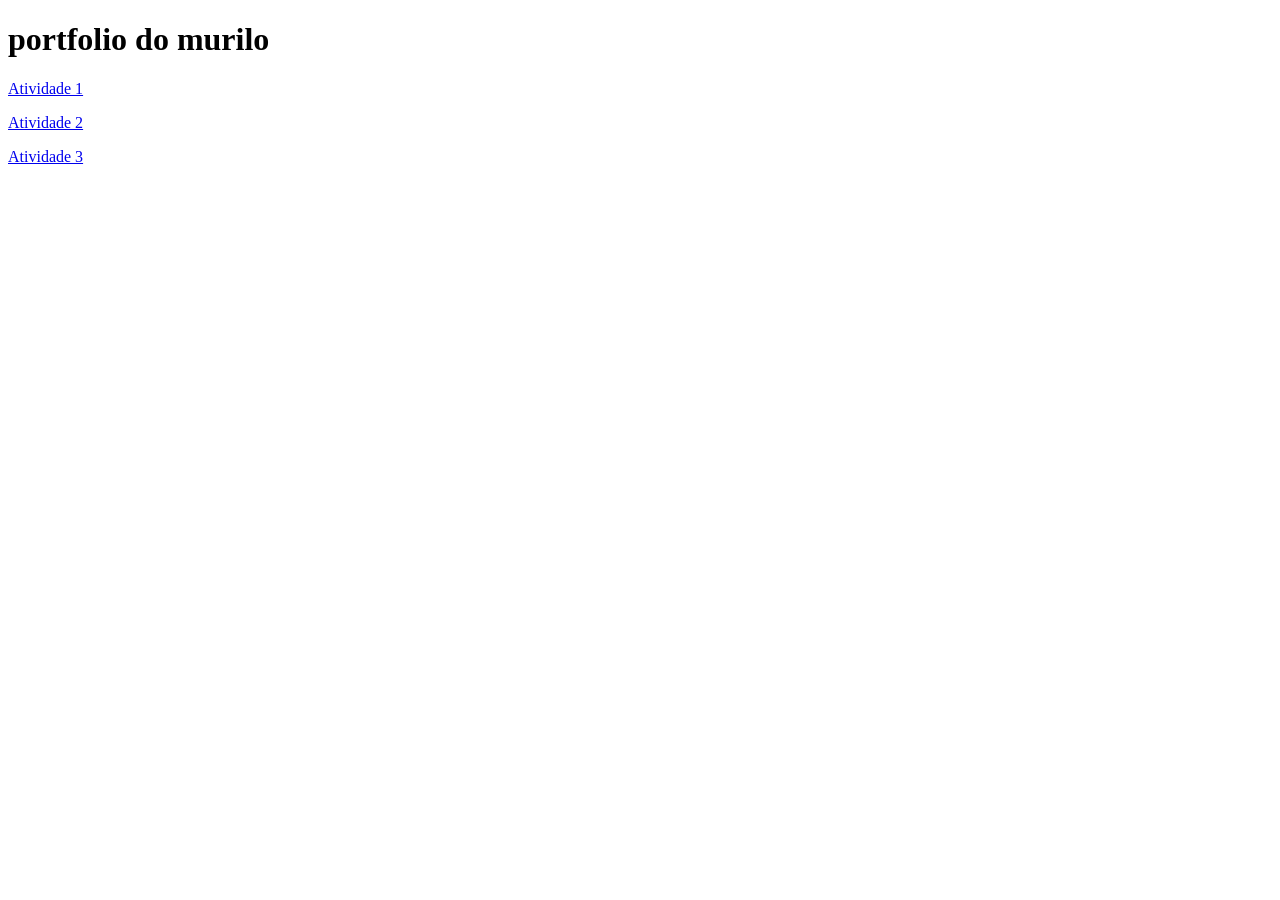
==== index.html @ 0fdfd2a0 "primeiro portfolio 1 dsc 2026 primeiro portfolio" ====
<!DOCTYPE html>
<html lang="pt-br">
<head>
    <meta charset="UTF-8">
    <meta name="viewport" content="width=device-width, initial-scale=1.0">
    <title>portfolio</title>
</head>
<body>

    <header>
     <h1>portfolio do murilo</h1>
    </header>
    <main>
     <a href="atividade1/olamundo.html"><p>Atividade 1</p></a>
     <a href="###"><p>Atividade 2</p></a>
     <a href="###"><p>Atividade 3</p></a>
    </main>

    <footer>

    </footer>
</body>
</html>
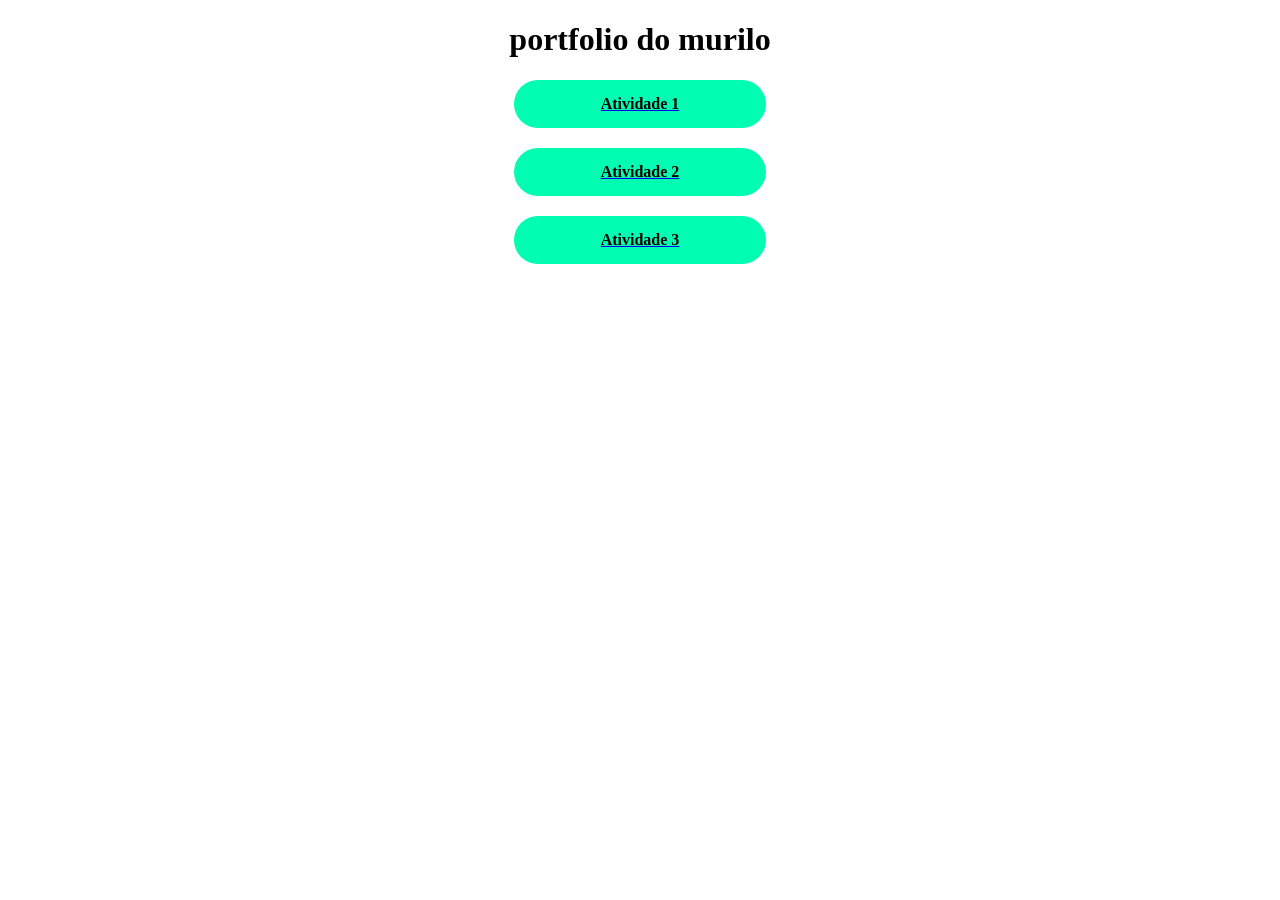
==== commit 7a429fb4: "Add files via upload" ====
--- a/index.html
+++ b/index.html
@@ -4,6 +4,7 @@
     <meta charset="UTF-8">
     <meta name="viewport" content="width=device-width, initial-scale=1.0">
     <title>portfolio</title>
+    <link rel="stylesheet" href="style.css">
 </head>
 <body>
 
@@ -12,8 +13,8 @@
     </header>
     <main>
      <a href="atividade1/olamundo.html"><p>Atividade 1</p></a>
-     <a href="###"><p>Atividade 2</p></a>
-     <a href="###"><p>Atividade 3</p></a>
+     <a href="atividade 2/index.html"><p>Atividade 2</p></a>
+     <a href="aitivade3/calculadoranota.html"><p>Atividade 3</p></a>
     </main>
 
     <footer>
--- a/style.css
+++ b/style.css
@@ -0,0 +1,21 @@
+a p{
+    background-color: rgb(0, 254, 178);
+   padding: 15px 0;
+   width: 20%;
+   color: black;
+   font-weight: bold;
+   border-radius: 50px;
+    text-align: center;
+    transition: 1s all;
+    cursor: pointer;
+    margin:20px auto;
+}
+
+h1{
+    text-align: center;
+}
+
+a p:hover{
+    background-color: rgb(240, 3, 3);
+   transform: scale(1.2);
+}
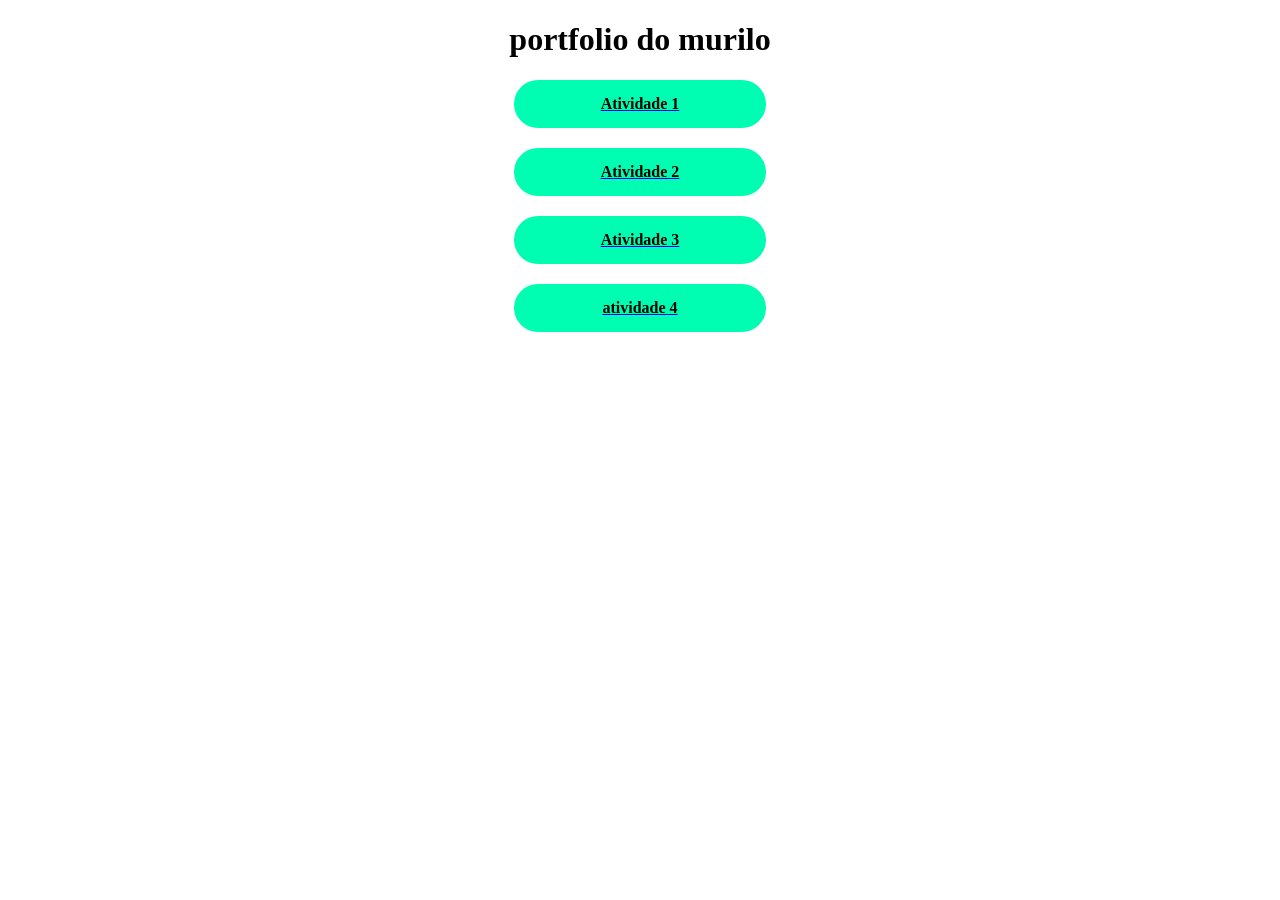
==== commit 3edf135a: "Add files via upload" ====
--- a/index.html
+++ b/index.html
@@ -15,6 +15,7 @@
      <a href="atividade1/olamundo.html"><p>Atividade 1</p></a>
      <a href="atividade 2/index.html"><p>Atividade 2</p></a>
      <a href="aitivade3/calculadoranota.html"><p>Atividade 3</p></a>
+     <a href="atividade 4/parouimpar.html"><p>atividade 4</p></a>
     </main>
 
     <footer>
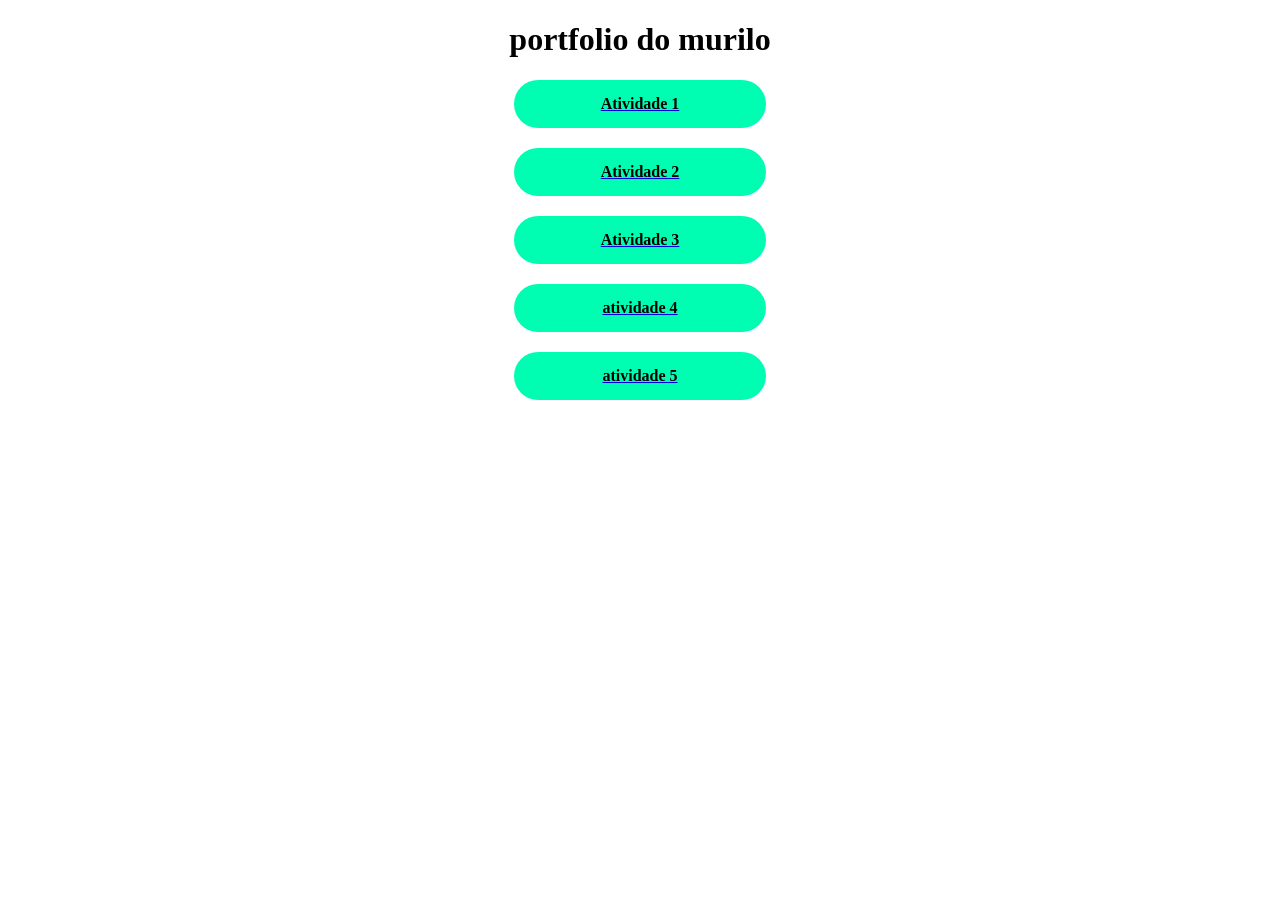
==== commit 39817ebb: "Add files via upload" ====
--- a/index.html
+++ b/index.html
@@ -16,6 +16,7 @@
      <a href="atividade 2/index.html"><p>Atividade 2</p></a>
      <a href="aitivade3/calculadoranota.html"><p>Atividade 3</p></a>
      <a href="atividade 4/parouimpar.html"><p>atividade 4</p></a>
+     <a href="atividade 5/maior.html"><p>atividade 5</p></a>
     </main>
 
     <footer>
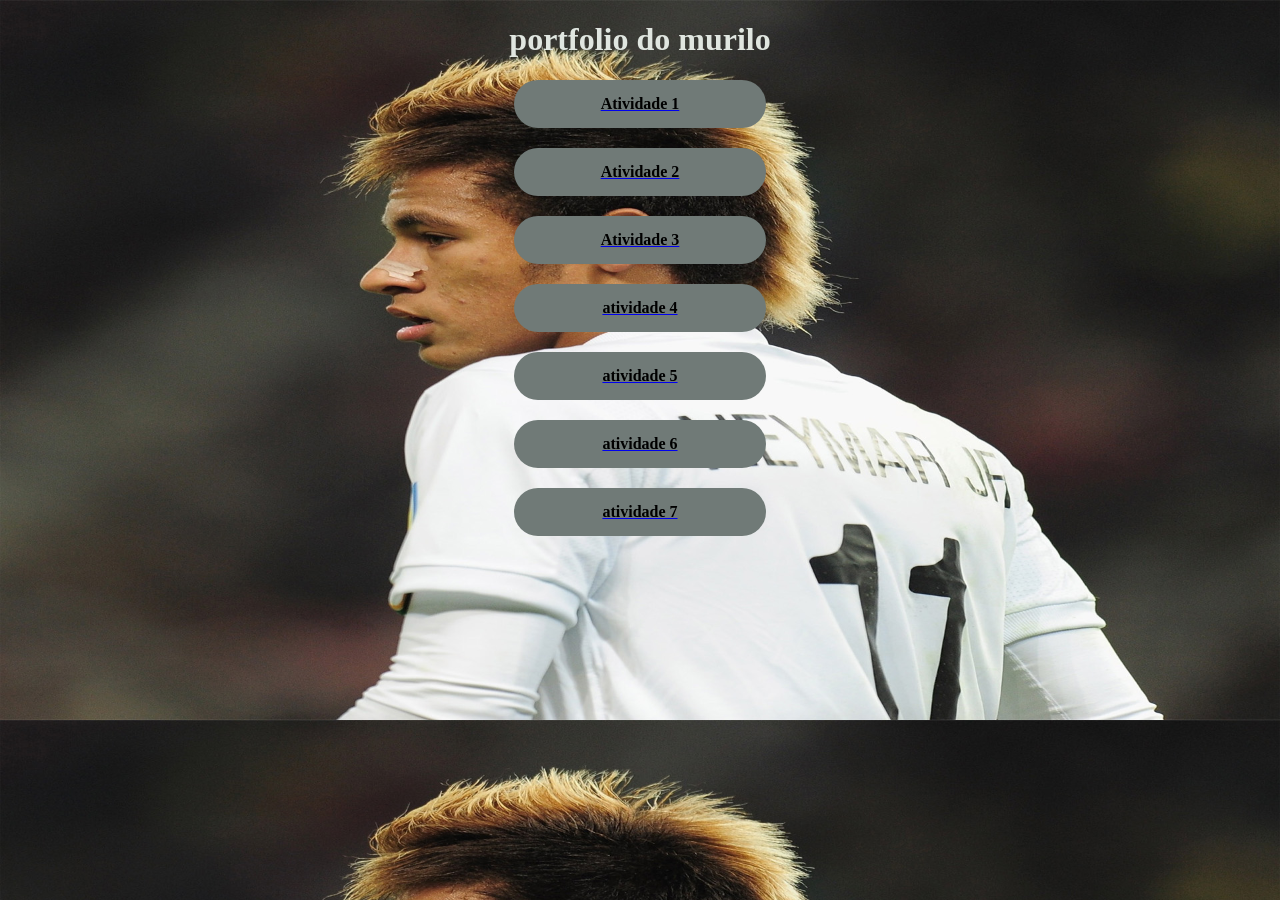
==== commit 798af860: "Add files via upload" ====
--- a/index.html
+++ b/index.html
@@ -17,6 +17,8 @@
      <a href="aitivade3/calculadoranota.html"><p>Atividade 3</p></a>
      <a href="atividade 4/parouimpar.html"><p>atividade 4</p></a>
      <a href="atividade 5/maior.html"><p>atividade 5</p></a>
+     <a href="atividade 6/site.html"><p>atividade 6</p></a>
+     <a href="atividade 7/aleatorio.html"><p>atividade 7</p></a>
     </main>
 
     <footer>
--- a/style.css
+++ b/style.css
@@ -1,5 +1,5 @@
 a p{
-    background-color: rgb(0, 254, 178);
+    background-color: rgb(112, 122, 119);
    padding: 15px 0;
    width: 20%;
    color: black;
@@ -13,9 +13,15 @@
 
 h1{
     text-align: center;
+    color: rgb(224, 230, 224);
 }
 
 a p:hover{
-    background-color: rgb(240, 3, 3);
+    background-color: rgb(253, 241, 241);
    transform: scale(1.2);
+}
+
+body {
+    background-image: url("neymar.png");
+    background-size: 100%;
 }
